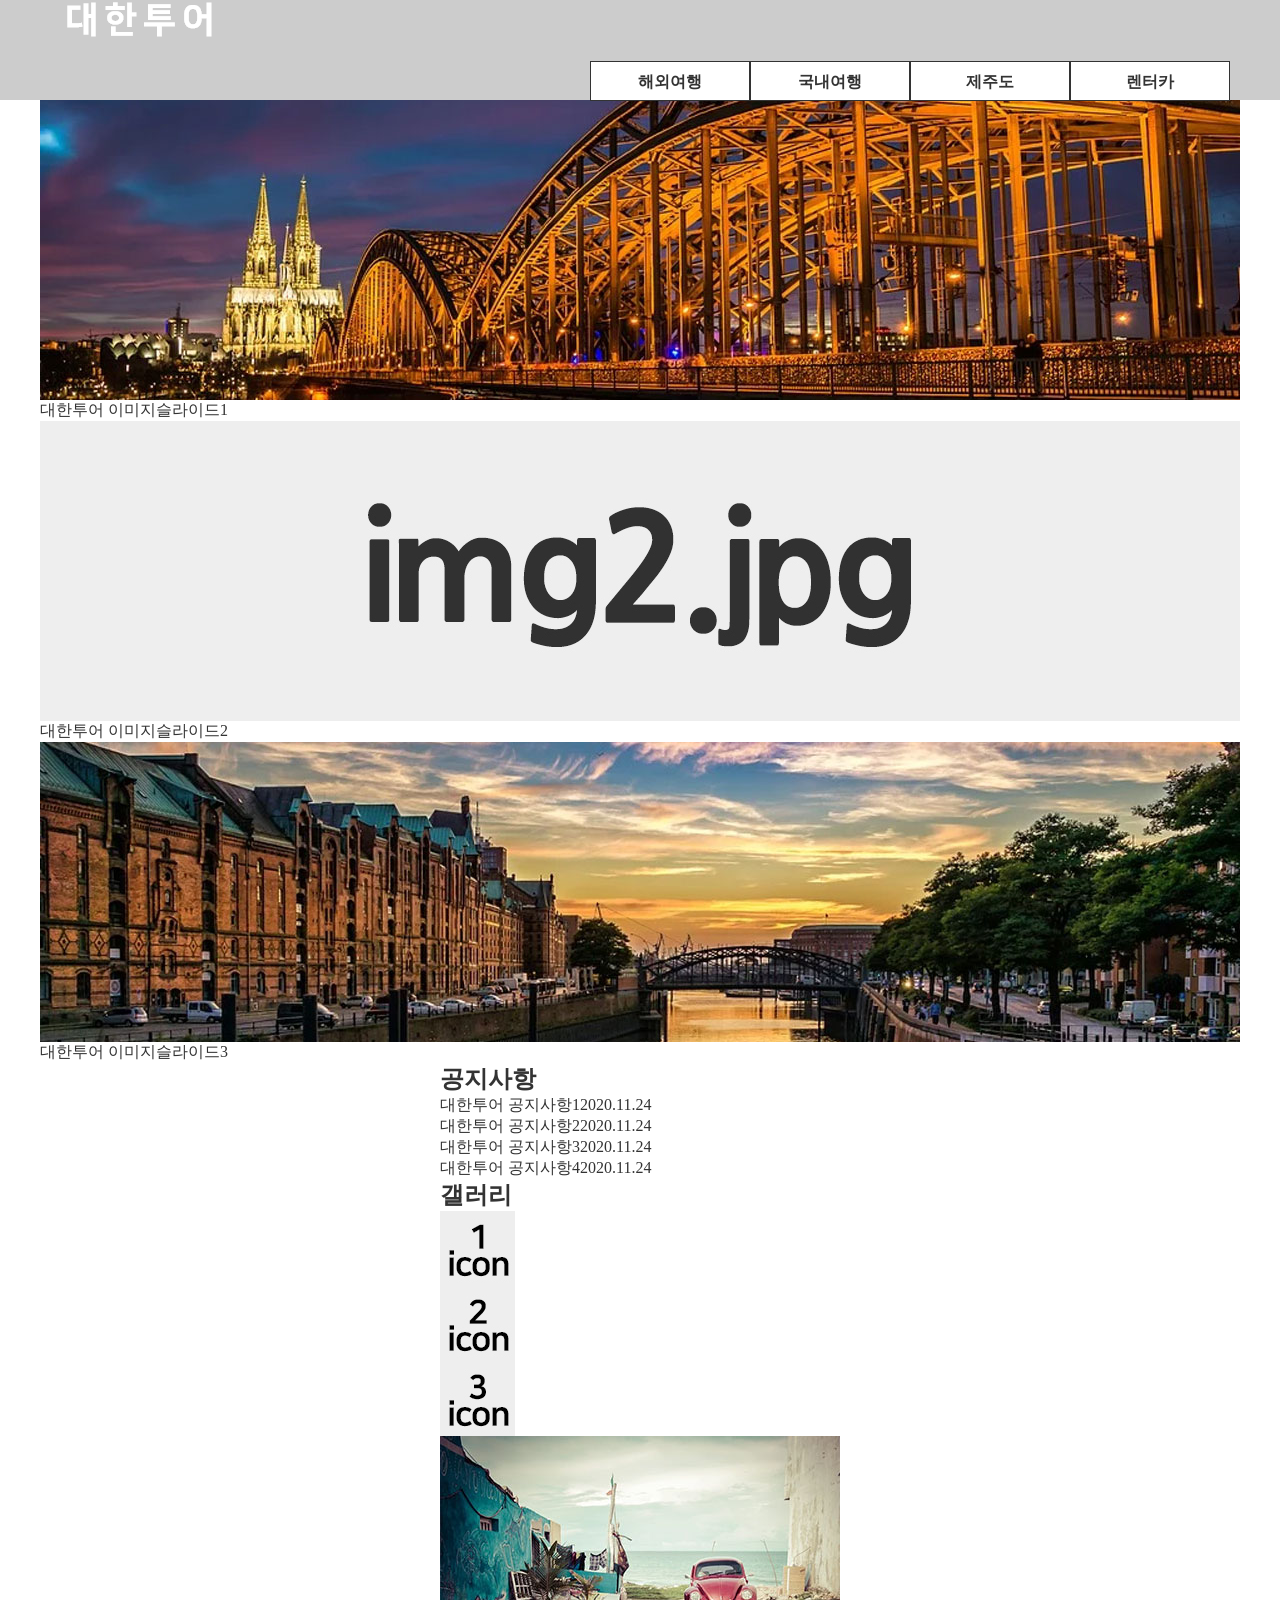
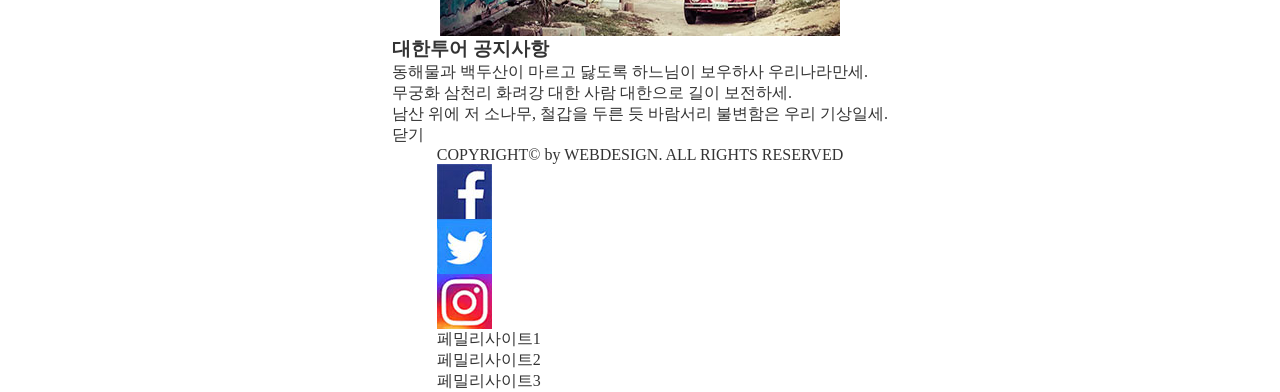
==== 0216/B-2/index.html @ 41b35f83 "0217" ====
<!DOCTYPE html>
<html lang="en">
<head>
    <meta charset="UTF-8">
    <meta name="viewport" content="width=device-width, initial-scale=1.0">
    <title>대한투어</title>
    <link rel="stylesheet" href="css/style.css">
    <script src="script/jquery-1.12.3.js"></script>
    <script src="script/script.js"></script>
    <!-- 기본 세팅 -->
</head>
<body>
    <div class="wapper">
        <header>
            <div class="header_box">
                <h1>
                    <a href="#">
                        <img src="imges/logo.png" alt="대한투어">
                    </a>
                </h1>
                <nav class="navbar">
                    <div class="navback"></div>
                    <ul>
                        <li>
                            <a href="#">해외여행</a>
                            <div class="sub">
                                <ul>
                                    <li>동남아/대만</li>
                                    <li>중국/홍콩</li>
                                    <li>유럽/두바이</li>
                                    <li>미주/하와이</li>
                                </ul>
                            </div>
                        </li>
                        <li>
                            <a href="#">국내여행</a>
                            <div class="sub">
                                <ul>
                                    <li>서울/경기권</li>
                                    <li>충청권</li>
                                    <li>전라권</li>
                                    <li>경상/강원권</li>
                                </ul>
                            </div>
                        </li>
                        <li>
                            <a href="#">제주도</a>
                            <div class="sub">
                                <ul>
                                    <li>버스여행</li>
                                    <li>자유여행</li>
                                    <li>호텔/펜션</li>
                                </ul>
                            </div>
                        </li>
                        <li>
                            <a href="#">렌터카</a>
                            <div class="sub">
                                <ul>
                                    <li>국내 렌터카</li>
                                    <li>국외 렌터카</li>
                                </ul>
                            </div>
                        </li>
                    </ul>
                </nav>
            </div>
        </header>
        <section class="slides">
            <div class="slides_container">
                <div>
                    <a href="#">
                        <img src="imges/img1.jpg" alt="">
                        <p>대한투어 이미지슬라이드1</p>
                    </a>
                </div>
                <div>
                    <a href="#">
                        <img src="imges/img2.jpg" alt="">
                        <p>대한투어 이미지슬라이드2</p>
                    </a>
                </div>
                <div>
                    <a href="#">
                        <img src="imges/img3.jpg" alt="">
                        <p>대한투어 이미지슬라이드3</p>
                    </a>
                </div>
            </div>
        </section>
        <section class="contents">
            <div class="notice">
                <h2>공지사항</h2>
                <ul>
                    <li><a href="#"><span>대한투어 공지사항1</span><span>2020.11.24</span></a></li>
                    <li><a href="#"><span>대한투어 공지사항2</span><span>2020.11.24</span></a></li>
                    <li><a href="#"><span>대한투어 공지사항3</span><span>2020.11.24</span></a></li>
                    <li><a href="#"><span>대한투어 공지사항4</span><span>2020.11.24</span></a></li>
                </ul>
            </div>
            <div class="gallery">
                <h2>갤러리</h2>
                <ul>
                    <li><img src="imges/icon1.jpg" alt=""></li>
                    <li><img src="imges/icon2.jpg" alt=""></li>
                    <li><img src="imges/icon3.jpg" alt=""></li>
                </ul>
            </div>
            <div class="direct">
                <a href="#"><img src="imges/direct.jpg" alt="바로가기"></a>
            </div>
        </section>
        <div class="popup">
            <h3>대한투어 공지사항</h3>
            <div class="info">
                동해물과 백두산이 마르고 닳도록 하느님이 보우하사 우리나라만세.<br>
                무궁화 삼천리 화려강 대한 사람 대한으로 길이 보전하세.<br>
                남산 위에 저 소나무, 철갑을 두른 듯 바람서리 불변함은 우리 기상일세.
            </div>
            <a href="#" class="btn">닫기</a>
        </div>
        <footer>
            <p>COPYRIGHT&copy; by WEBDESIGN. ALL RIGHTS RESERVED</p>
            <div>
                <div class="sns">
                    <ul>
                        <li><img src="imges/sns1.jpg" alt="facebook"></li>
                        <li><img src="imges/sns2.jpg" alt="twiter"></li>
                        <li><img src="imges/sns3.jpg" alt="instargram"></li>
                    </ul>
                </div>
                <div class="familly_site">
                    <ul>
                        <li><a href="#">페밀리사이트1</a></li>
                        <li><a href="#">페밀리사이트2</a></li>
                        <li><a href="#">페밀리사이트3</a></li>
                    </ul>
                </div>
            </div>
        </footer>
    </div>
</body>
</html>
---- 0216/B-2/css/style.css ----
@charset "utf-8";
/* 기본 세팅 */
body, header, section, footer, div, nav, ul, li, img, h1, h2, h3, p, a {
    padding: 0;
    margin: 0;
}
ul {
    list-style: none;
}
a {
    text-decoration: none;
    color: #333333;
}
img {
    display: block;
    border: 0;
}

/* 레이아웃 시작 */
body {
    background: #ffffff;
    color: #333333;
    font-size: 16px;
}
.wapper {
    width: 100%;
    margin: 0 auto;
    display: flex;
    flex-direction: column;
    justify-content: center;
    align-items: center;
}
/* 헤더 시작 */
header {
    width: 100%;
    height: 100px;
    padding: 0 10px;
    background: #ccc;
    display: flex;
    justify-content: center;
}
.header_box {
    width: 1200px;
    height: 100px;
    display: flex;
    align3items: center;
    position: relative;
}
.header_box>h1>a {
    height: 40px;
}
.navbar {
    width: 640px;
    height: 40px;
    background: #ffffff;
    position: absolute;
    bottom: -1px;
    right: 10px;
}
.navback {
    display: none;
    width: 1200px;
    height: 150px;
    background: #333333;
    position: absolute;
    top: 40px;
    left: -550px;
}
.navbar>ul {
    display: flex;
}
.navbar>ul>li {
    position: relative;
}
.navbar>ul>li>a {
    width: 160px;
    height: 40px;
    display: block;
    border: 1px solid #333;
    box-sizing: border-box;
    font-weight: bold;
    line-height: 40px;
    text-align: center;
}
.navbar>ul>li>a:hover {
    background: #333;
    color: #fff;
}
.sub>ul>li {
    display: none;
    width: 160px;
    height: 35px;
    box-sizing: border-box;
    color: #fff;
    line-height: 35px;
    text-align: center;
}
.sub>ul>li:hover {
    background: #fff;
    color: #333;
}
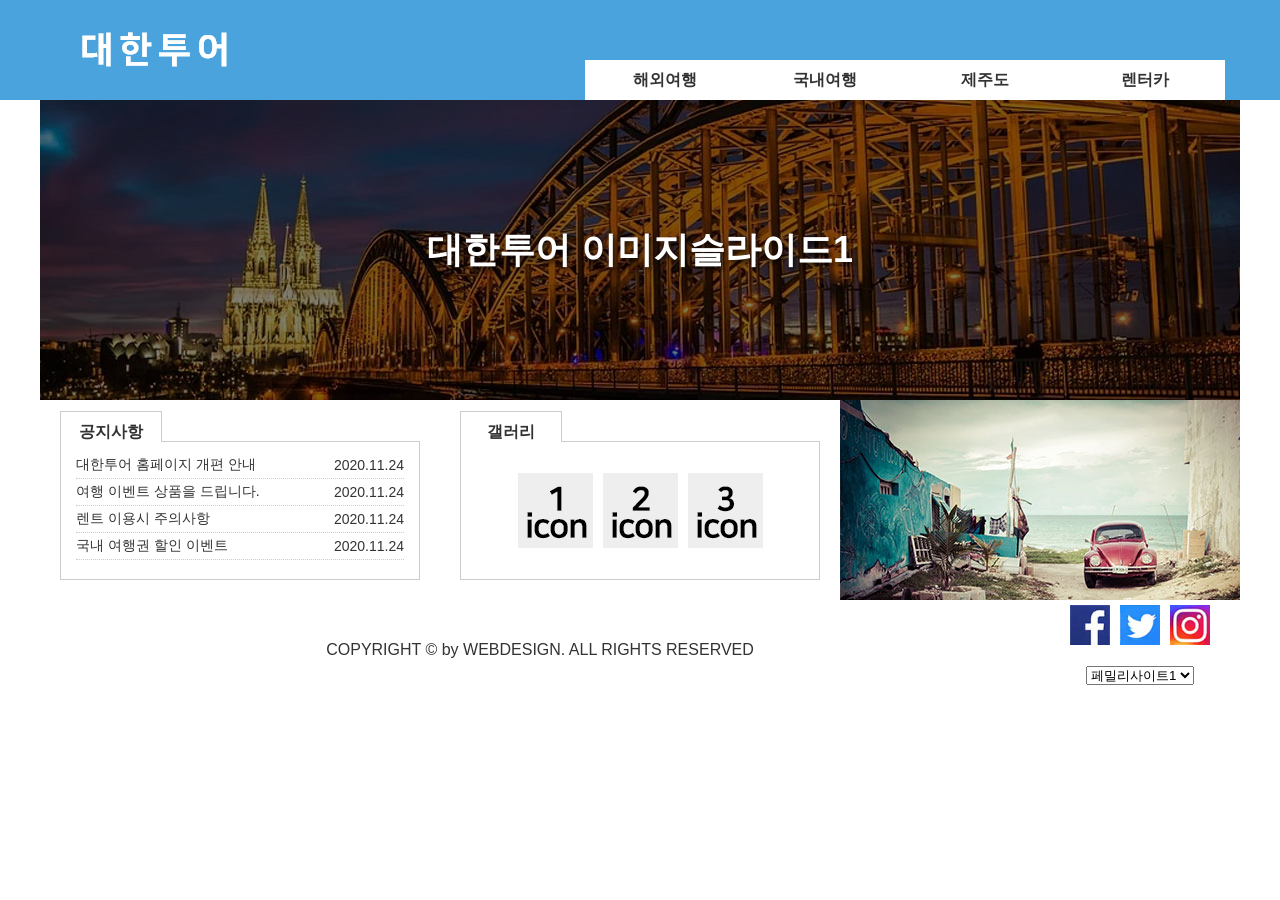
==== commit 1907d110: "0219" ====
--- a/0216/B-2/index.html
+++ b/0216/B-2/index.html
@@ -10,134 +10,135 @@
     <!-- 기본 세팅 -->
 </head>
 <body>
-    <div class="wapper">
-        <header>
-            <div class="header_box">
-                <h1>
-                    <a href="#">
-                        <img src="imges/logo.png" alt="대한투어">
-                    </a>
-                </h1>
-                <nav class="navbar">
-                    <div class="navback"></div>
+    <header>
+        <div class="centerbox">
+            <h1><a href="#"><img src="imges/logo.png" alt="대한투어"></a></h1>
+            <nav class="navbar">
+                <!-- ul>li*4>a[href=#]+div.sub>ul>li*4>a 이렇게도 쓸 수 있음 -->
+                <ul>
+                    <li>
+                        <a href="#">해외여행</a>
+                        <div class="sub">
+                            <ul>
+                                <li><a href="#">남아/대만</a></li>
+                                <li><a href="#">중국/홍콩</a></li>
+                                <li><a href="#">유럽/두바이</a></li>
+                                <li><a href="#">미주/하와이</a></li>
+                            </ul>
+                        </div>
+                    </li>
+                    <li>
+                        <a href="#">국내여행</a>
+                        <div class="sub">
+                            <ul>
+                                <li><a href="#">서울/경기권</a></li>
+                                <li><a href="#">충청권</a></li>
+                                <li><a href="#">전라권</a></li>
+                                <li><a href="#">경상/강원권</a></li>
+                            </ul>
+                        </div>
+                    </li>
+                    <li>
+                        <a href="#">제주도</a>
+                        <div class="sub">
+                            <ul>
+                                <li><a href="#">버스여행</a></li>
+                                <li><a href="#">자유여행</a></li>
+                                <li><a href="#">호텔/펜션</a></li>
+                            </ul>
+                        </div>
+                    </li>
+                    <li>
+                        <a href="#">렌터카</a>
+                        <div class="sub">
+                            <ul>
+                                <li><a href="#">국내 렌터카</a></li>
+                                <li><a href="#">국외 렌터카</a></li>
+                            </ul>
+                        </div>
+                    </li>
+                </ul>
+            </nav>
+            <div class="sub_bg"></div>
+        </div>
+    </header>
+    <main class="centerbox">
+        <section class="slide_container">
+            <div class="slides">
+                <a href="#">
+                    <img src="imges/img1.jpg" alt="">
+                    <p>대한투어 이미지슬라이드1</p>
+                </a>
+                <a href="#">
+                    <img src="imges/img2.jpg" alt="">
+                    <p>대한투어 이미지슬라이드2</p>
+                </a>
+                <a href="#">
+                    <img src="imges/img3.jpg" alt="">
+                    <p>대한투어 이미지슬라이드3</p>
+                </a>
+            </div>
+        </section>
+        <section class="content_bottom">
+            <div class="notice">
+                <h3>공지사항</h3>
+                <div class="content">
                     <ul>
-                        <li>
-                            <a href="#">해외여행</a>
-                            <div class="sub">
-                                <ul>
-                                    <li>동남아/대만</li>
-                                    <li>중국/홍콩</li>
-                                    <li>유럽/두바이</li>
-                                    <li>미주/하와이</li>
-                                </ul>
-                            </div>
-                        </li>
-                        <li>
-                            <a href="#">국내여행</a>
-                            <div class="sub">
-                                <ul>
-                                    <li>서울/경기권</li>
-                                    <li>충청권</li>
-                                    <li>전라권</li>
-                                    <li>경상/강원권</li>
-                                </ul>
-                            </div>
-                        </li>
-                        <li>
-                            <a href="#">제주도</a>
-                            <div class="sub">
-                                <ul>
-                                    <li>버스여행</li>
-                                    <li>자유여행</li>
-                                    <li>호텔/펜션</li>
-                                </ul>
-                            </div>
-                        </li>
-                        <li>
-                            <a href="#">렌터카</a>
-                            <div class="sub">
-                                <ul>
-                                    <li>국내 렌터카</li>
-                                    <li>국외 렌터카</li>
-                                </ul>
-                            </div>
-                        </li>
+                        <li><a href="#" class="modal">대한투어 홈페이지 개편 안내 <span>2020.11.24</span></a></li>
+                        <li><a href="#">여행 이벤트 상품을 드립니다. <span>2020.11.24</span></a></li>
+                        <li><a href="#">렌트 이용시 주의사항 <span>2020.11.24</span></a></li>
+                        <li><a href="#">국내 여행권 할인 이벤트 <span>2020.11.24</span></a></li>
                     </ul>
-                </nav>
-            </div>
-        </header>
-        <section class="slides">
-            <div class="slides_container">
-                <div>
-                    <a href="#">
-                        <img src="imges/img1.jpg" alt="">
-                        <p>대한투어 이미지슬라이드1</p>
-                    </a>
-                </div>
-                <div>
-                    <a href="#">
-                        <img src="imges/img2.jpg" alt="">
-                        <p>대한투어 이미지슬라이드2</p>
-                    </a>
-                </div>
-                <div>
-                    <a href="#">
-                        <img src="imges/img3.jpg" alt="">
-                        <p>대한투어 이미지슬라이드3</p>
-                    </a>
                 </div>
             </div>
-        </section>
-        <section class="contents">
-            <div class="notice">
-                <h2>공지사항</h2>
-                <ul>
-                    <li><a href="#"><span>대한투어 공지사항1</span><span>2020.11.24</span></a></li>
-                    <li><a href="#"><span>대한투어 공지사항2</span><span>2020.11.24</span></a></li>
-                    <li><a href="#"><span>대한투어 공지사항3</span><span>2020.11.24</span></a></li>
-                    <li><a href="#"><span>대한투어 공지사항4</span><span>2020.11.24</span></a></li>
-                </ul>
-            </div>
             <div class="gallery">
-                <h2>갤러리</h2>
-                <ul>
-                    <li><img src="imges/icon1.jpg" alt=""></li>
-                    <li><img src="imges/icon2.jpg" alt=""></li>
-                    <li><img src="imges/icon3.jpg" alt=""></li>
-                </ul>
+                <h3>갤러리</h3>
+                <div class="content">
+                    <ul>
+                        <li><a href="#"></a><img src="imges/icon1.jpg" alt="gallery1"></li>
+                        <li><a href="#"></a><img src="imges/icon2.jpg" alt="gallery2"></li>
+                        <li><a href="#"></a><img src="imges/icon3.jpg" alt="gallery3"></li>
+                    </ul>
+                </div>
             </div>
             <div class="direct">
-                <a href="#"><img src="imges/direct.jpg" alt="바로가기"></a>
+                <a href="#" title="바로가기"><img src="imges/direct.jpg" alt="바로가기"></a>
             </div>
         </section>
+    </main>
+    <div class="popup_bg">
         <div class="popup">
             <h3>대한투어 공지사항</h3>
-            <div class="info">
+            <p>
                 동해물과 백두산이 마르고 닳도록 하느님이 보우하사 우리나라만세.<br>
                 무궁화 삼천리 화려강 대한 사람 대한으로 길이 보전하세.<br>
                 남산 위에 저 소나무, 철갑을 두른 듯 바람서리 불변함은 우리 기상일세.
+            </p>
+            <a href="#">닫기</a>
+        </div>
+    </div>
+    <footer>
+        <div class="centerbox">
+            <div class="copright">
+                <p>COPYRIGHT &copy; by WEBDESIGN. ALL RIGHTS RESERVED</p>
             </div>
-            <a href="#" class="btn">닫기</a>
-        </div>
-        <footer>
-            <p>COPYRIGHT&copy; by WEBDESIGN. ALL RIGHTS RESERVED</p>
-            <div>
+            <div class="footer_btns">
                 <div class="sns">
                     <ul>
-                        <li><img src="imges/sns1.jpg" alt="facebook"></li>
-                        <li><img src="imges/sns2.jpg" alt="twiter"></li>
-                        <li><img src="imges/sns3.jpg" alt="instargram"></li>
+                        <li><a href="#"><img src="imges/sns1.jpg" alt=""></a></li>
+                        <li><a href="#"><img src="imges/sns2.jpg" alt=""></a></li>
+                        <li><a href="#"><img src="imges/sns3.jpg" alt=""></a></li>
                     </ul>
                 </div>
-                <div class="familly_site">
-                    <ul>
-                        <li><a href="#">페밀리사이트1</a></li>
-                        <li><a href="#">페밀리사이트2</a></li>
-                        <li><a href="#">페밀리사이트3</a></li>
-                    </ul>
+                <div class="familysite">
+                    <select name="family" id="family">
+                        <option value="#" selected>페밀리사이트1</option>
+                        <option value="#" >페밀리사이트2</option>
+                        <option value="#" >페밀리사이트3</option>
+                    </select>
                 </div>
             </div>
-        </footer>
-    </div>
+        </div>
+    </footer>
 </body>
 </html>
--- a/0216/B-2/css/style.css
+++ b/0216/B-2/css/style.css
@@ -1,6 +1,5 @@
 @charset "utf-8";
-/* 기본 세팅 */
-body, header, section, footer, div, nav, ul, li, img, h1, h2, h3, p, a {
+body, header, section, footer, div, nav, ul, li, img, h1, h2, h3, p, a, select {
     padding: 0;
     margin: 0;
 }
@@ -15,87 +14,274 @@
     display: block;
     border: 0;
 }
+/* 기본 세팅 끝 */
 
 /* 레이아웃 시작 */
 body {
-    background: #ffffff;
-    color: #333333;
-    font-size: 16px;
-}
-.wapper {
-    width: 100%;
+    font-family: "맑은 고딕", sans-serif;
+    color: #333;
+    background: #fff;
+}
+
+.centerbox {
+    width: 1200px;
     margin: 0 auto;
-    display: flex;
-    flex-direction: column;
-    justify-content: center;
-    align-items: center;
-}
-/* 헤더 시작 */
+}
+
 header {
     width: 100%;
     height: 100px;
-    padding: 0 10px;
-    background: #ccc;
-    display: flex;
-    justify-content: center;
-}
-.header_box {
-    width: 1200px;
-    height: 100px;
-    display: flex;
-    align3items: center;
-    position: relative;
-}
-.header_box>h1>a {
-    height: 40px;
-}
-.navbar {
+    background: #4ba3dd;
+}
+header>.centerbox {
+    height: 100px;
+    padding: 0 15px;
+    box-sizing: border-box;
+    display: flex;
+    justify-content: space-between;
+    align-items: center;
+    position: relative;
+}
+header>.centerbox>h1 {
+    width: 200px;
+    height: 40px;
+}
+header>.centerbox>.navbar {
     width: 640px;
     height: 40px;
-    background: #ffffff;
-    position: absolute;
-    bottom: -1px;
-    right: 10px;
-}
-.navback {
-    display: none;
-    width: 1200px;
-    height: 150px;
-    background: #333333;
-    position: absolute;
-    top: 40px;
-    left: -550px;
-}
-.navbar>ul {
-    display: flex;
-}
-.navbar>ul>li {
-    position: relative;
-}
-.navbar>ul>li>a {
-    width: 160px;
-    height: 40px;
+    position: relative;
+    z-index: 100;
+    align-self: flex-end;
+}
+header>.centerbox>.navbar>ul {
+    display: flex;
+}
+header>.centerbox>.navbar>ul>li {
+    width: 160px;
+    height: 40px;
+    position: relative;
+}
+header>.centerbox>.navbar>ul>li>a {
     display: block;
-    border: 1px solid #333;
-    box-sizing: border-box;
+    width: 160px;
+    height: 40px;
+    text-align: center;
+    line-height: 40px;
     font-weight: bold;
-    line-height: 40px;
-    text-align: center;
-}
-.navbar>ul>li>a:hover {
+    background: #fff;
+    transition: all 0.4s;
+}
+header>.centerbox>.navbar>ul>li:hover>a {
     background: #333;
     color: #fff;
 }
-.sub>ul>li {
+.sub {
+    position: absolute;
+    left: 0px;
+    top: 40px;
+    width: 160px;
+    height: 160px;
     display: none;
-    width: 160px;
-    height: 35px;
-    box-sizing: border-box;
+}
+.sub a {
+    display: block;
+    width: 160px;
+    height: 40px;
+    font-size: 14px;
     color: #fff;
-    line-height: 35px;
     text-align: center;
-}
-.sub>ul>li:hover {
+    line-height: 40px;
+    transition: all 0.4s;
+}
+.sub a:hover {
     background: #fff;
     color: #333;
+}
+.sub_bg {
+    position: absolute;
+    left: 0;
+    top: 100px;
+    width: 1200px;
+    height: 160px;
+    background: #333;
+    display: none;
+    z-index: 10;
+}
+/* 해더 끝 */
+
+.slide_container {
+    width: 1200px;
+    height: 300px;
+    overflow: hidden;
+}
+.slide_container>.slides {
+    width: 3600px;
+    height: 300px;
+    display: flex;
+    position: relative;
+}
+.slide_container>.slides>a {
+    position: relative;
+    background: #000;
+    width: 1200px;
+    height: 300px;
+}
+.slide_container>.slides>a>img {
+    opacity: 0.5;
+}
+.slide_container>.slides>a>p {
+    position: absolute;
+    left: 50%;
+    top: 50%;
+    transform: translate(-50%, -50%);
+    color: #fff;
+    font-size: 36px;
+    font-weight: bold;
+    text-shadow: 2px 3px 5px rgb(0,0,0,0.8);
+}
+
+.content_bottom {
+    width: 1200px;
+    height: 200px;
+    display: flex;
+}
+.content_bottom>div {
+    width: 400px;
+    height: 200px;
+    padding: 10px 20px;
+    box-sizing: border-box;
+}
+.content_bottom>div>h3 {
+    width: 100px;
+    height: 30px;
+    border: 1px solid #ccc;
+    background: #fff;
+    border-bottom: 0px;
+    /* box-sizing: border-box; */
+    text-align: center;
+    line-height: 39px;
+    position: relative;
+    z-index: 10;
+    top: 1px;
+    font-size: 16px;
+}
+.notice>.content {
+    width: 360px;
+    height: 139px;
+    padding: 10px 15px;
+    box-sizing: border-box;
+    background: #fff;
+    border: 1px solid #ccc;
+}
+.notice>.content>ul {
+    width: 100%;
+}
+.notice>.content>ul>li>a {
+    width: 100%;
+    height: 26px;
+    font-size: 14px;
+    display: flex;
+    justify-content: space-between;
+    align-items: center;
+    border-bottom: 1px dotted #ccc;
+}
+.gallery>.content {
+    width: 360px;
+    height: 139px;
+    padding: 10px 15px;
+    box-sizing: border-box;
+    background: #fff;
+    border: 1px solid #ccc;
+}
+.gallery>.content>ul {
+    width: 100%;
+    height: 100%;
+    display: flex;
+    justify-content: center;
+    align-items: center;
+    gap: 10px;
+}
+.content_bottom>.direct {
+    padding: 0px 0px;
+}
+/* 콘텐츠 종료 */
+
+.popup_bg {
+    width: 400px;
+    height: 250px;
+    border: 1px solid #333;
+    box-sizing: border-box;
+
+    position: absolute;
+    top: 50%;
+    left: 50%;
+    transform: translate(-50%, -50%);
+    background-color: #fff;
+    z-index: 100;
+    display: none;
+}
+.popup {
+    width: 400px;
+    height: 250px;
+    padding: 20px 20px;
+    box-sizing: border-box;
+    position: relative;
+}
+.popup>h3 {
+    width: 100%;
+    border-bottom: 1px dotted #ccc;
+    margin-bottom: 10px;
+}
+.popup>p {
+    padding: 5px 10px;
+    font-size: 14px;
+    line-height: 20px;
+}
+.popup>a {
+    position: absolute;
+    bottom: 20px;
+    right: 20px;
+    border: 1px solid #ccc;
+    padding: 2px 7px;
+    border-radius: 5px;
+}
+/* 모달창 종료 */
+
+footer>.centerbox {
+    height: 100px;
+    display: flex;
+}
+footer>.centerbox>.copright {
+    width: 1000px;
+    display: flex;
+    justify-content: center;
+    align-items: center;
+}
+footer>.centerbox>.footer_btns {
+    width: 200px;
+    height: 100px;
+    display: flex;
+    flex-direction: column;
+    box-sizing: border-box;
+}
+footer>.centerbox>.footer_btns>.sns {
+    width: 200px;
+    height: 50px;
+    padding: 5px 10px;
+    box-sizing: border-box;
+}
+footer>.centerbox>.footer_btns>.sns>ul {
+    display: flex;
+    justify-content: center;
+    gap: 10px;
+}
+footer>.centerbox>.footer_btns>.sns>ul>li>a>img {
+    width: 40px;
+}
+footer>.centerbox>.footer_btns>.familysite {
+    width: 200px;
+    height: 50px;
+    display: flex;
+    justify-content: center;
+    align-items: center;
 }
